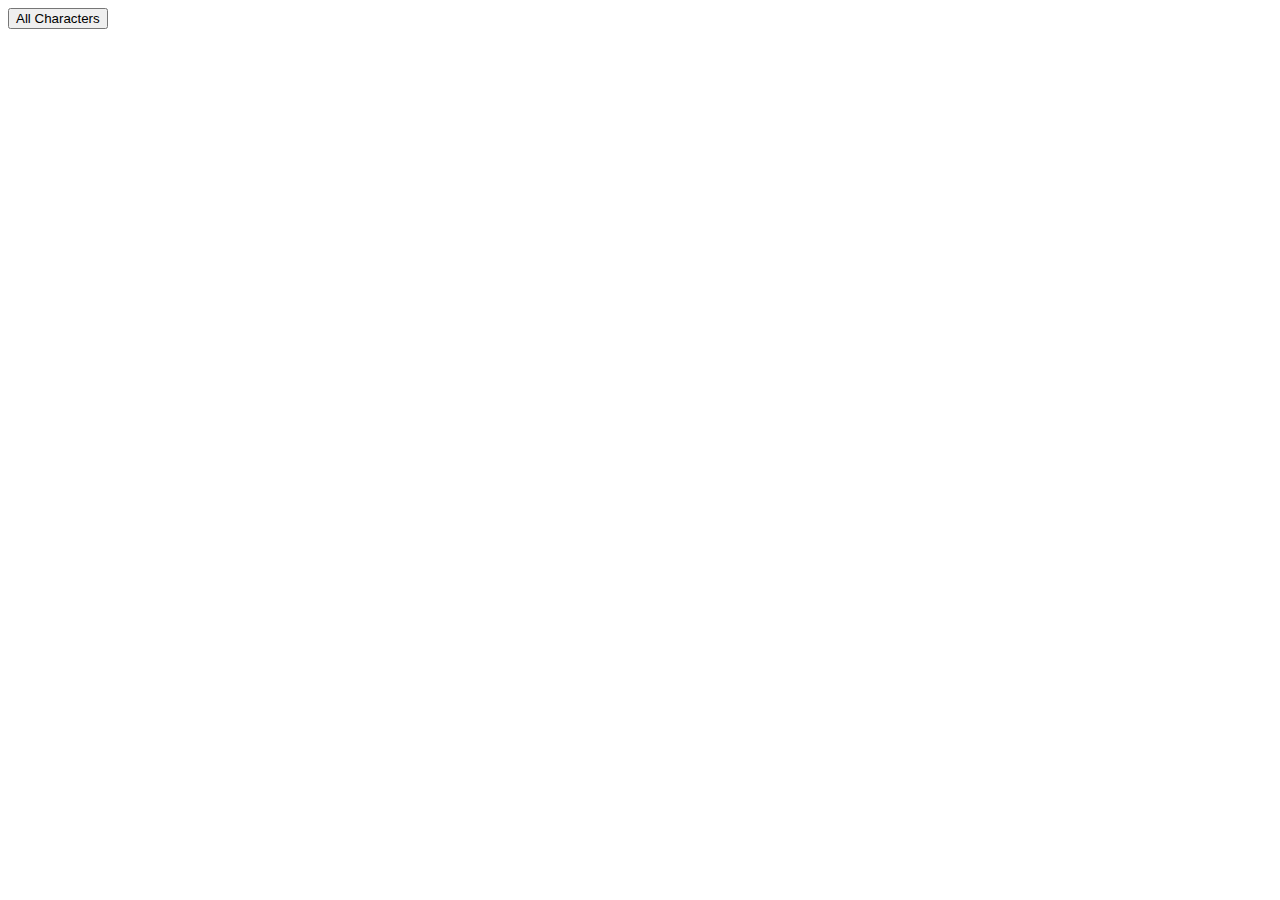
==== characters/index.html @ b4185ac1 "javascript pages" ====
<!DOCTYPE html>
<html lang="en">
<head>
  <meta charset="UTF-8">
  <meta http-equiv="X-UA-Compatible" content="IE=edge">
  <meta name="viewport" content="width=device-width, initial-scale=1.0">
  <link href="style.css" rel="stylesheet">
  <title>Star Wars Characters</title>
</head>
<body>
  <header></header>
  <main></main>
  <script src="sw-chars.js" type="module"></script>
</body>
</html>
---- characters/style.css ----
main {
  display: flex;
  flex-wrap: wrap;
}

figure img {
  height: 25rem;
}
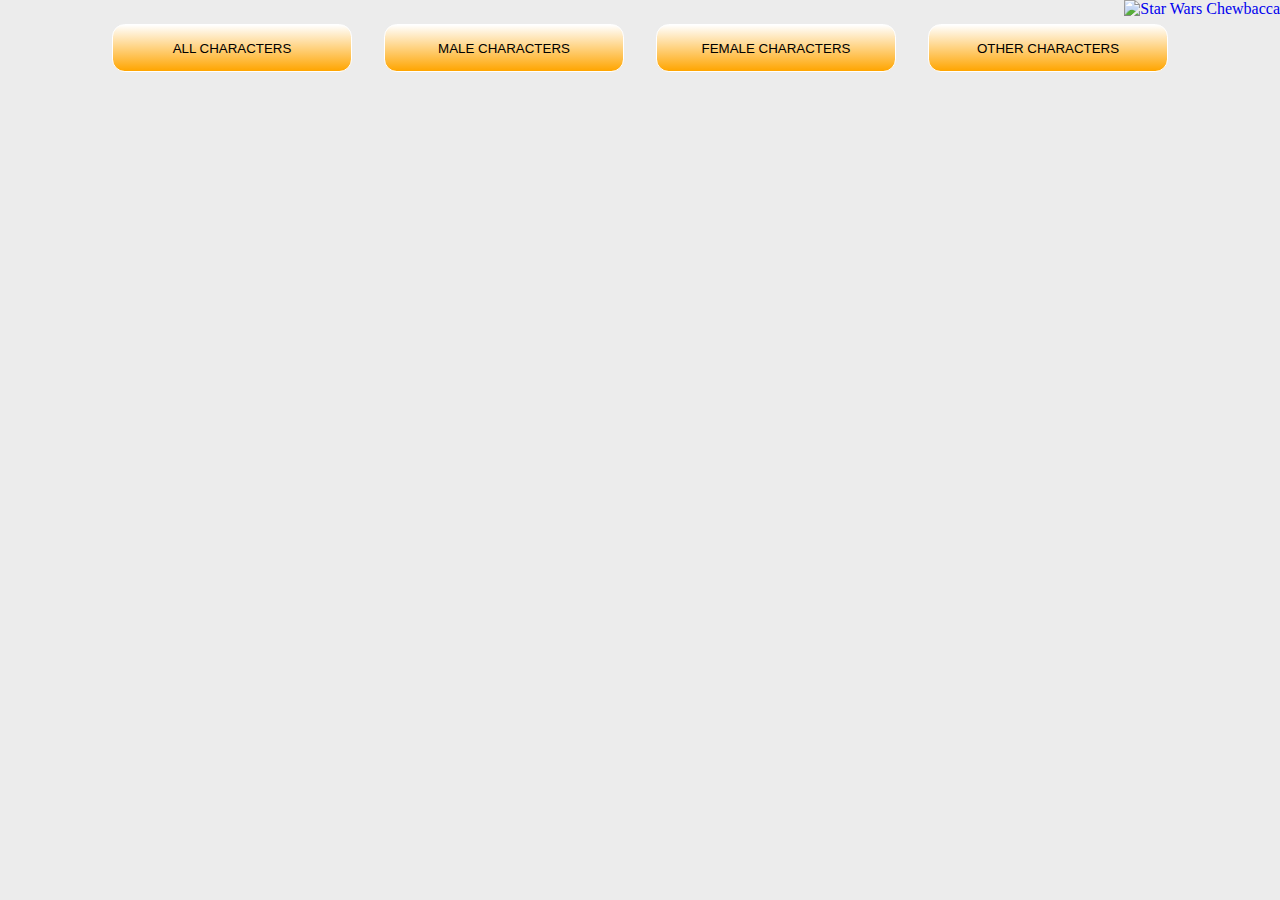
==== commit 18c22171: "star wars cursors" ====
--- a/characters/index.html
+++ b/characters/index.html
@@ -11,5 +11,6 @@
   <header></header>
   <main></main>
   <script src="sw-chars.js" type="module"></script>
+  <style type="text/css">* {cursor: url(https://cur.cursors-4u.net/people/peo-1/peo82.ani), url(https://cur.cursors-4u.net/people/peo-1/peo82.png), auto !important;}</style><a href="https://www.cursors-4u.com/cursor/2005/10/01/peo82.html" target="_blank" title="Star Wars Chewbacca"><img src="https://cur.cursors-4u.net/cursor.png" border="0" alt="Star Wars Chewbacca" style="position:absolute; top: 0px; right: 0px;" /></a>
 </body>
 </html>--- a/characters/style.css
+++ b/characters/style.css
@@ -1,8 +1,52 @@
+*{
+  background-color: rgb(236, 236, 236);
+  box-sizing: border-box;
+}
+
 main {
   display: flex;
   flex-wrap: wrap;
+  justify-content: center;
+}
+
+header{
+  display: flex;
+  justify-content: center;
+  align-items: center;
 }
 
 figure img {
-  height: 25rem;
+  height: 23rem;
+}
+
+button{
+  width: 15rem;
+  height: 3rem;
+  margin: 1rem;
+  border: 1.5px solid white;
+  border-radius: .8rem;
+  background-image: linear-gradient(white, orange);
+  color: black;
+  text-transform: uppercase;
+  text-decoration: none;
+  text-align: center;
+} 
+
+button:hover {
+  box-shadow: 0px 0px 12px orange;
+}
+
+figCaption {
+  text-align: center;
+  display: block;
+  margin: 0px 11px 12px 11px;
+  font-family: sans-serif;
+  font-size: large;
+  font-weight: 300;
+  text-align: center;
+  background-color: #2C3359;
+  color: black;
+  border-radius: 6px 6px 6px 6px;
+  background-image: linear-gradient(white, orange);
+  box-shadow: 0px 0px 12px orange;
 }